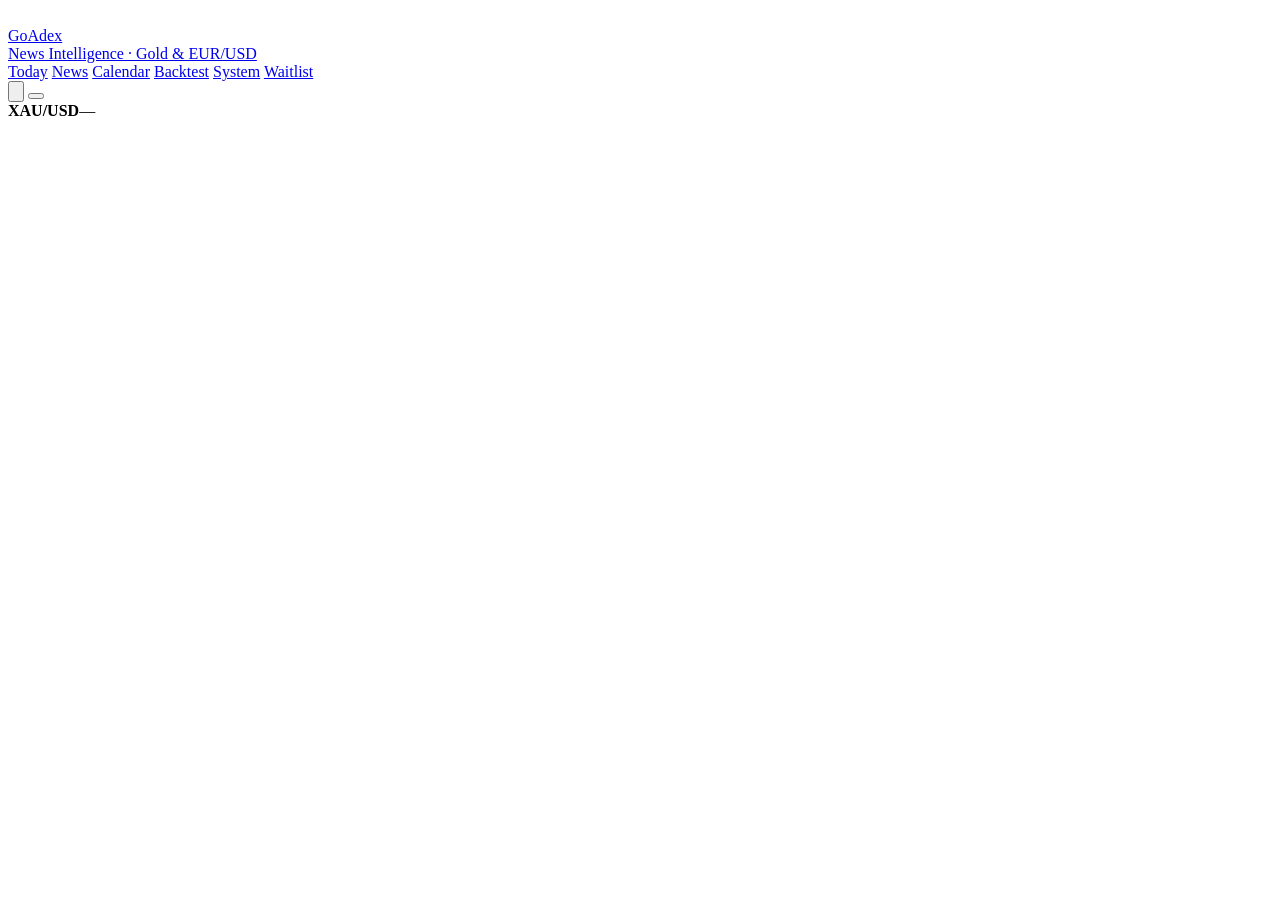
==== web/index.html @ b934779a "GoAdex News Intelligence: forecasting platform, site and investor relations - FastAPI service that r" ====
<!doctype html>
<html lang="en">
<head>
  <meta charset="utf-8">
  <meta name="viewport" content="width=device-width, initial-scale=1, viewport-fit=cover">
  <meta name="theme-color" content="#f6f5f1">
  <title>GoAdex News Intelligence</title>
  <link rel="icon" href="data:image/svg+xml,%3Csvg xmlns='http://www.w3.org/2000/svg' viewBox='0 0 32 32'%3E%3Crect width='32' height='32' rx='9' fill='%2315140f'/%3E%3Cpath d='M9 21l5-6 3.5 3L23 11' fill='none' stroke='%23fff' stroke-width='2.4' stroke-linecap='round' stroke-linejoin='round'/%3E%3C/svg%3E">
  <link rel="preconnect" href="https://fonts.googleapis.com">
  <link rel="preconnect" href="https://fonts.gstatic.com" crossorigin>
  <link href="https://fonts.googleapis.com/css2?family=Inter:wght@400;450;500;560;600;650&family=Instrument+Serif:ital@0;1&display=swap" rel="stylesheet">
  <link rel="stylesheet" href="/static/styles.css">
</head>
<body>
  <div class="app">
    <header class="topbar" id="topbar">
      <a class="brand" href="/app#/">
        <div class="brand-mark"><svg width="15" height="15" viewBox="0 0 24 24" fill="none" stroke="#fff" stroke-width="2.4" stroke-linecap="round" stroke-linejoin="round"><path d="M4 17l5-6 4 3 7-9"/></svg></div>
        <div><div class="brand-name">GoAdex</div><div class="brand-sub">News Intelligence · Gold &amp; EUR/USD</div></div>
      </a>
      <nav class="nav segmented" id="nav">
        <a data-r="home" href="#/">Today</a>
        <a data-r="news" href="#/news">News</a>
        <a data-r="calendar" href="#/calendar">Calendar</a>
        <a data-r="bt" href="#/backtest">Backtest</a>
        <a data-r="system" href="#/system">System</a>
        <a data-r="waitlist" href="#/waitlist">Waitlist</a>
      </nav>
      <button class="logout-btn" id="logout-d" title="Log out" aria-label="Log out"><svg viewBox="0 0 24 24" fill="none" stroke="currentColor" stroke-width="2" stroke-linecap="round" stroke-linejoin="round"><path d="M9 21H5a2 2 0 01-2-2V5a2 2 0 012-2h4M16 17l5-5-5-5M21 12H9"/></svg></button>
      <button class="menu-btn" id="menu-btn" aria-label="Open menu" aria-expanded="false"><span></span><span></span><span></span></button>
      <div class="ticker" id="ticker" title="Live XAU/USD · refreshes every 5 s"><span class="pulse"></span><b>XAU/USD</b><span id="tk-price">—</span><em id="tk-ask" class="hide-sm"></em><em id="tk-chg"></em></div>
    </header>
    <div class="menu-sheet" id="menu-sheet" hidden>
      <a href="#/" data-r="home"><b>Today</b><span>Next release, T-30 / T-2 forecasts, live prices</span></a>
      <a href="#/news" data-r="news"><b>Recent News</b><span>Market-moving headlines for Gold, USD and EUR</span></a>
      <a href="#/calendar" data-r="calendar"><b>Calendar</b><span>Every economic release, consensus, actuals</span></a>
      <a href="#/backtest" data-r="bt"><b>Backtest</b><span>How accurate the forecasts have been</span></a>
      <a href="#/system" data-r="system"><b>System</b><span>Data sources, history, model readiness</span></a>
      <a href="#/waitlist" data-r="waitlist"><b>Waitlist &amp; investors</b><span>Early-access and investor submissions</span></a>
      <button class="menu-logout" id="logout-m">Log out</button>
    </div>
    <main id="app"></main>
  </div>
  <script src="/static/app.js"></script>
</body>
</html>
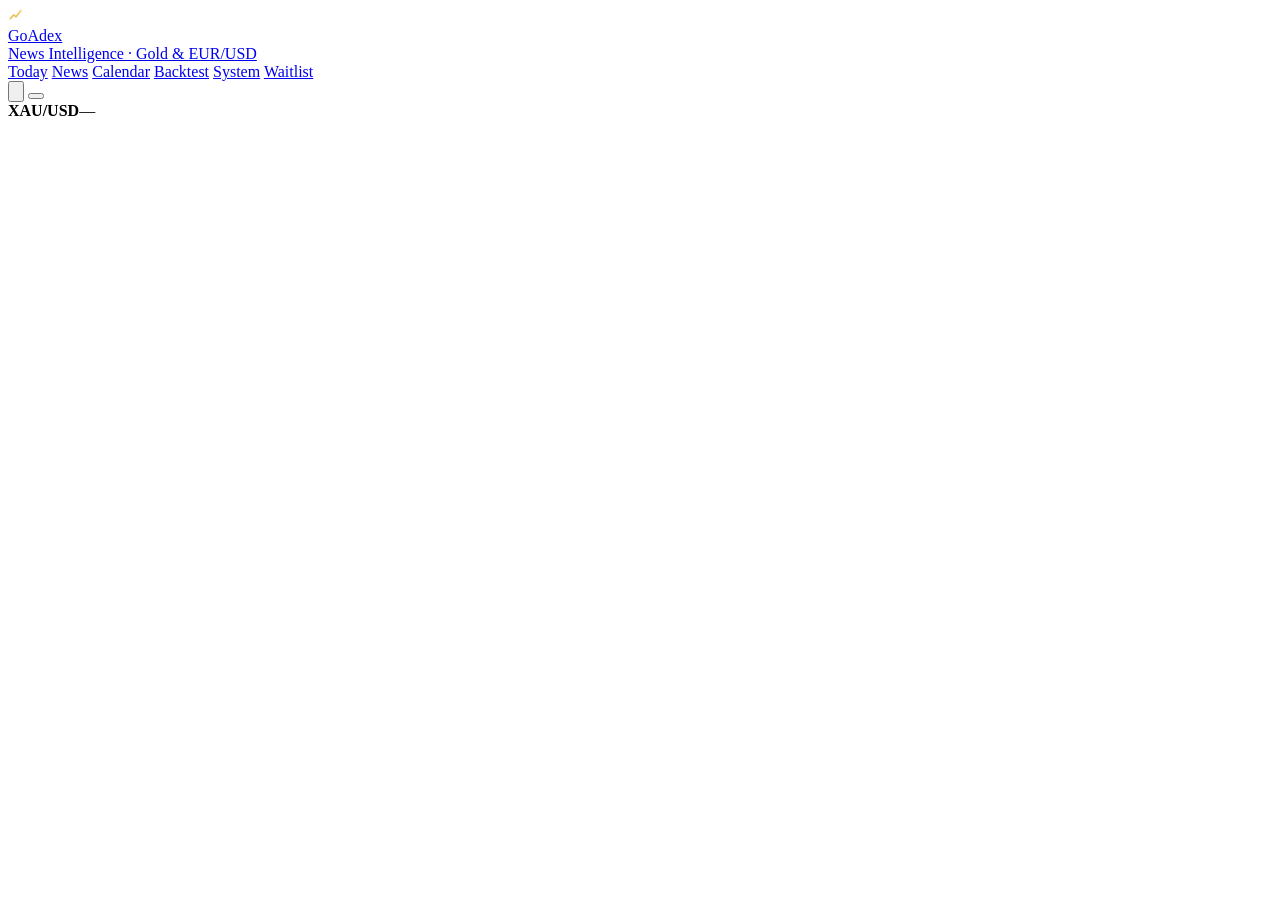
==== commit b19ca9e1: "Add GoAdex favicon set and matching header logo - Gold rising-line mark on a dark tile: favicon.svg," ====
--- a/web/index.html
+++ b/web/index.html
@@ -5,7 +5,10 @@
   <meta name="viewport" content="width=device-width, initial-scale=1, viewport-fit=cover">
   <meta name="theme-color" content="#f6f5f1">
   <title>GoAdex News Intelligence</title>
-  <link rel="icon" href="data:image/svg+xml,%3Csvg xmlns='http://www.w3.org/2000/svg' viewBox='0 0 32 32'%3E%3Crect width='32' height='32' rx='9' fill='%2315140f'/%3E%3Cpath d='M9 21l5-6 3.5 3L23 11' fill='none' stroke='%23fff' stroke-width='2.4' stroke-linecap='round' stroke-linejoin='round'/%3E%3C/svg%3E">
+  <link rel="icon" href="/static/favicon.svg" type="image/svg+xml">
+  <link rel="icon" href="/favicon.ico" sizes="any">
+  <link rel="apple-touch-icon" href="/apple-touch-icon.png">
+  <link rel="manifest" href="/static/site.webmanifest">
   <link rel="preconnect" href="https://fonts.googleapis.com">
   <link rel="preconnect" href="https://fonts.gstatic.com" crossorigin>
   <link href="https://fonts.googleapis.com/css2?family=Inter:wght@400;450;500;560;600;650&family=Instrument+Serif:ital@0;1&display=swap" rel="stylesheet">
@@ -15,7 +18,7 @@
   <div class="app">
     <header class="topbar" id="topbar">
       <a class="brand" href="/app#/">
-        <div class="brand-mark"><svg width="15" height="15" viewBox="0 0 24 24" fill="none" stroke="#fff" stroke-width="2.4" stroke-linecap="round" stroke-linejoin="round"><path d="M4 17l5-6 4 3 7-9"/></svg></div>
+        <div class="brand-mark"><svg width="15" height="15" viewBox="0 0 24 24" fill="none" stroke="#e9c25a" stroke-width="2.6" stroke-linecap="round" stroke-linejoin="round"><path d="M4 17l5-6 4 3 7-9"/><circle cx="20" cy="5" r="2.2" fill="#f6dc8d" stroke="none"/></svg></div>
         <div><div class="brand-name">GoAdex</div><div class="brand-sub">News Intelligence · Gold &amp; EUR/USD</div></div>
       </a>
       <nav class="nav segmented" id="nav">
